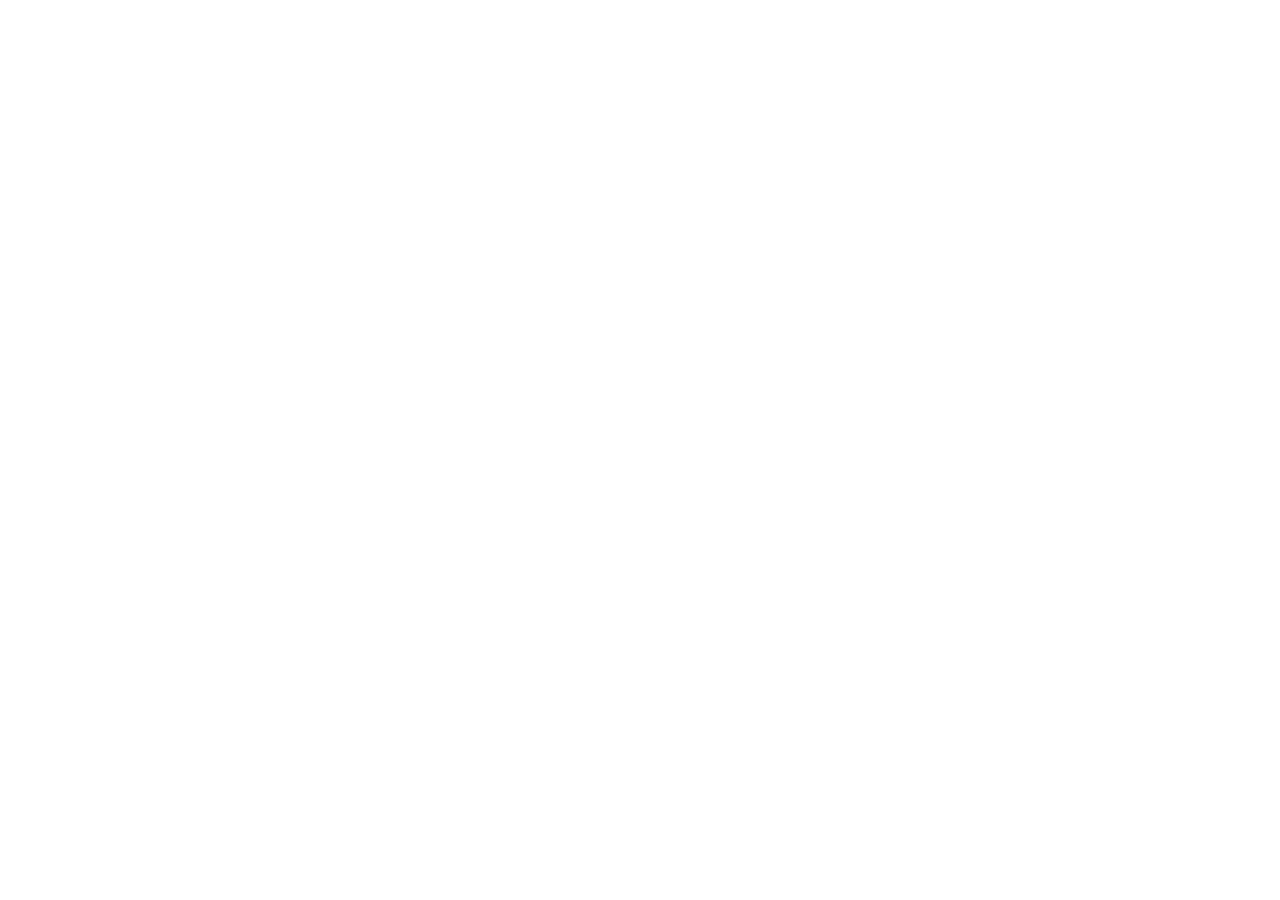
==== Dersler/1/index.html @ d6b24872 "Javascripte Create Project" ====
<!DOCTYPE html>
<html lang="en">
<head>
    <meta charset="UTF-8">
    <meta name="viewport" content="width=device-width, initial-scale=1.0">
    <title>Document</title>
    <link rel="stylesheet" href="assets/style.css">
</head>
<body>
    
    

    <script src="assets/app.js"></script>
</body>
</html>
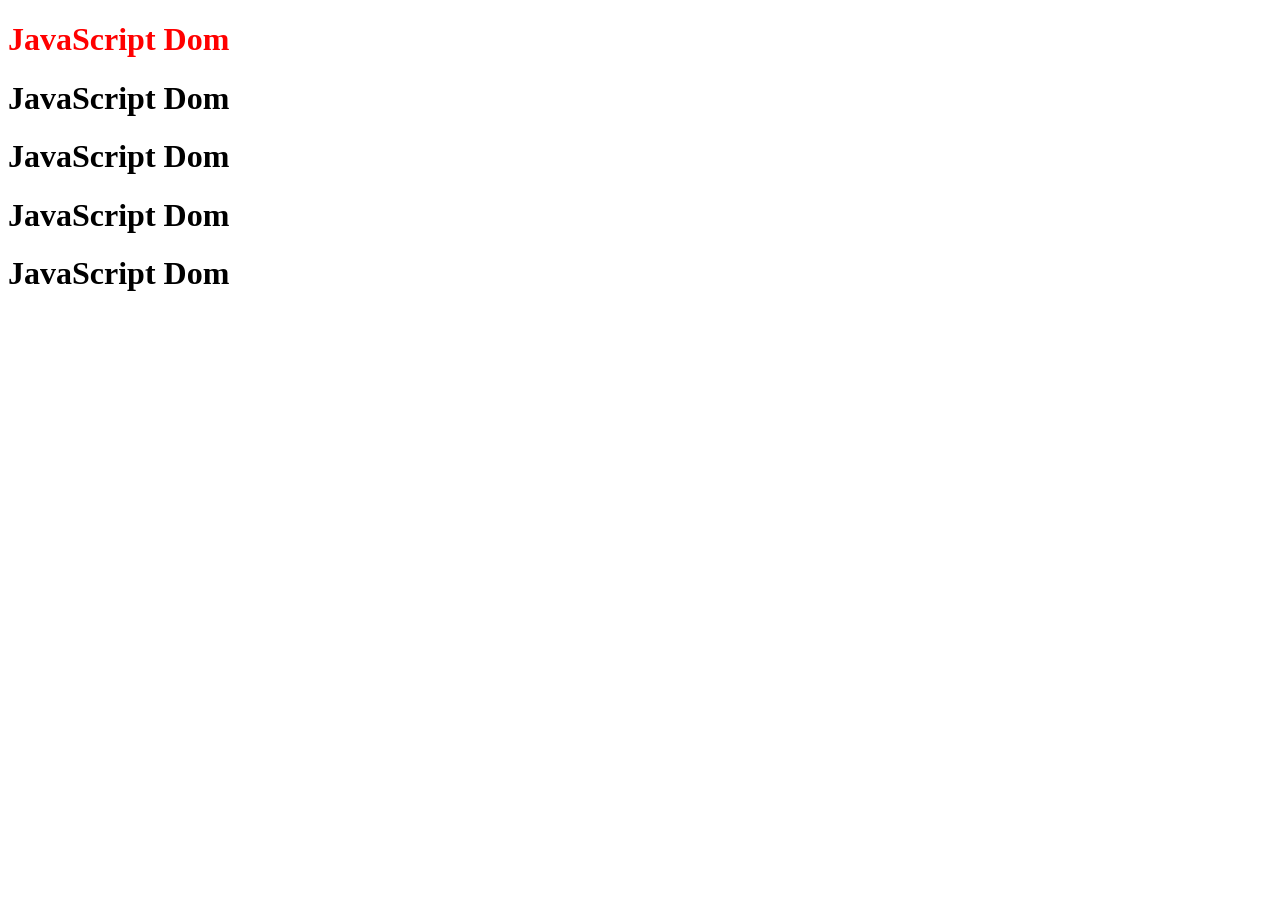
==== commit ba5feb5b: "Create Javascript Dom" ====
--- a/Dersler/1/index.html
+++ b/Dersler/1/index.html
@@ -7,9 +7,13 @@
     <link rel="stylesheet" href="assets/style.css">
 </head>
 <body>
+    <h1 class="titles" id="tit">JavaScript Dom</h1>
+    <h1 class="titles" id="tit">JavaScript Dom</h1>
+    <h1 class="titles" id="tit">JavaScript Dom</h1>
+    <h1 class="titles" id="tit">JavaScript Dom</h1>
+    <h1 class="titles" id="tit">JavaScript Dom</h1>
     
-    
-
-    <script src="assets/app.js"></script>
+ 
+    <script src="assets/js/app.js"></script>
 </body>
 </html>
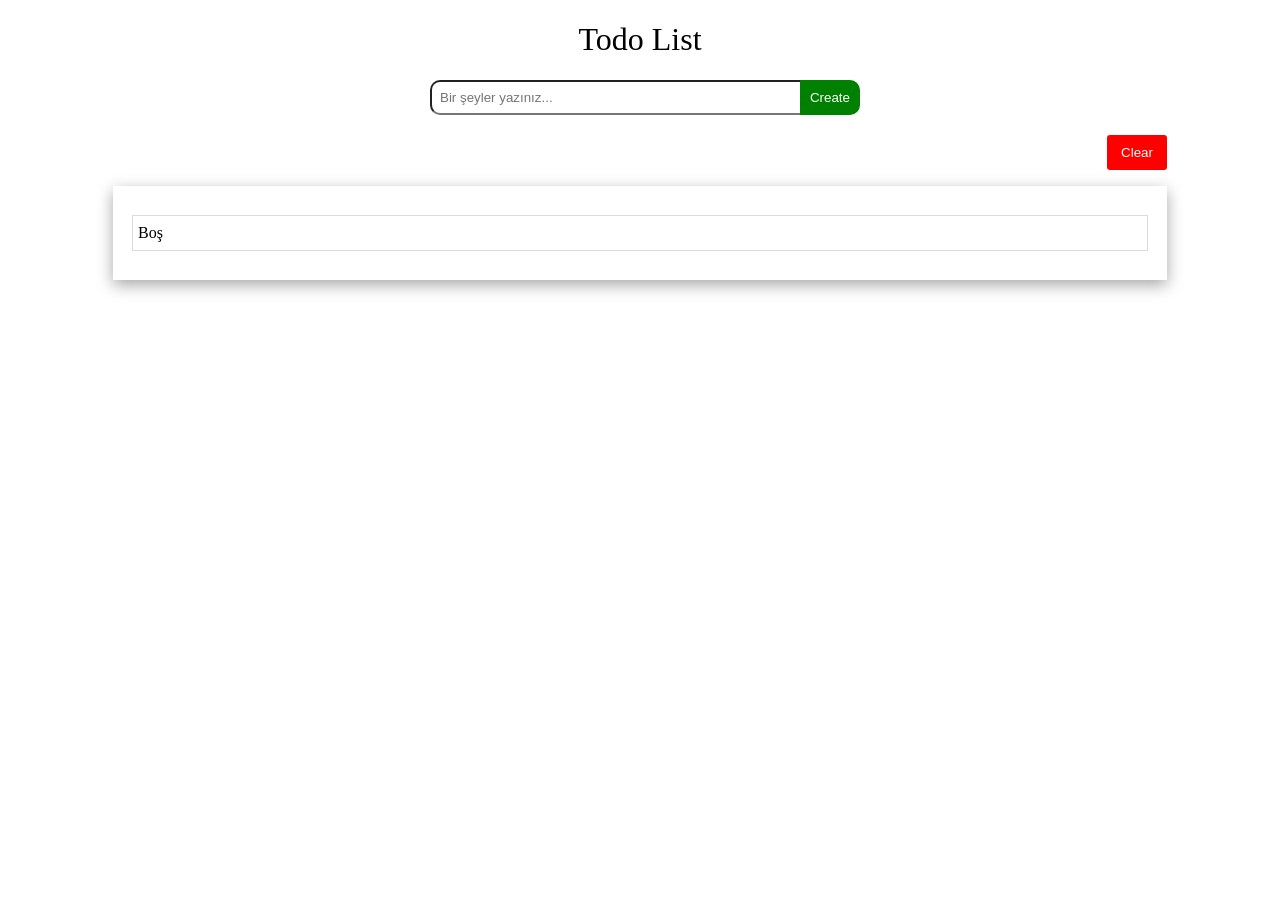
==== commit ed11369a: "Javascript Finish Basic Todo List" ====
--- a/Dersler/1/index.html
+++ b/Dersler/1/index.html
@@ -3,16 +3,36 @@
 <head>
     <meta charset="UTF-8">
     <meta name="viewport" content="width=device-width, initial-scale=1.0">
-    <title>Document</title>
-    <link rel="stylesheet" href="assets/style.css">
+    <title>Dom Uygulaması</title>
+    <link rel="stylesheet" href="assets/css/style.css">
 </head>
 <body>
-    <h1 class="titles" id="tit">JavaScript Dom</h1>
-    <h1 class="titles" id="tit">JavaScript Dom</h1>
-    <h1 class="titles" id="tit">JavaScript Dom</h1>
-    <h1 class="titles" id="tit">JavaScript Dom</h1>
-    <h1 class="titles" id="tit">JavaScript Dom</h1>
-    
+    <h1 class="title">Todo List</h1>
+
+ <div class="container">
+    <div class="form">
+        <form action="#">
+            <div class="from-card">
+                <input id="todo" type="text" placeholder="Bir şeyler yazınız...">
+                <button type="sumbit" class="create-btn">Create</button>
+            </div>
+        </form>
+
+      
+    </div>
+
+    <div class="not">
+        <div class="clear-btns">
+            <button type="sumbit" class="clear-btn"  onclick="clearTodos()">Clear</button>
+        </div>
+    </div>
+
+    <ul class="card" id="todos">
+        <li>
+            <span>Boş</span>
+        </li>
+    </ul>
+ </div>
  
     <script src="assets/js/app.js"></script>
 </body>
--- a/Dersler/1/assets/css/style.css
+++ b/Dersler/1/assets/css/style.css
@@ -0,0 +1,89 @@
+.container{
+    padding: 0px 105px;
+}
+
+.title{
+    display: flex;
+    justify-content: center;
+    font-weight: initial;
+}
+
+.form{
+    display: flex;
+    justify-content: center;
+}
+
+.from-card{
+    width: 100%;
+    position: relative;
+  
+   
+}
+
+.create-btn{
+    position: absolute;
+    right: -10px;
+    background-color: green;
+    color: white;
+    top: 0px;
+    height: 100%;
+    z-index: 1;
+    border: none;
+    width: 60px;
+    cursor: pointer;
+    border-radius:0 10px 10px 0px;
+}
+
+.from-card input{
+    width: 400px;
+    z-index: 0;
+    padding:8px;
+    border-radius: 10px;
+
+}
+
+.not{
+    margin-top: 20px;
+}
+.clear-btns{
+    display: flex;
+    justify-content: end;
+}
+
+.clear-btn{
+    background-color: red;
+    color: white;
+    height: 100%;
+    border: none;
+    width: 60px;
+    cursor: pointer;
+    padding: 10px 0;
+    border-radius: 3px;
+}
+
+.card{
+    box-shadow: rgba(0, 0, 0, 0.35) 0px 5px 15px;
+    padding: 20px;
+}
+
+.card li{
+    list-style: none;
+    display: flex;
+    justify-content: space-between;
+    align-items: center;
+    box-shadow: rgba(0, 0, 0, 0.02) 0px 1px 3px 0px, rgba(27, 31, 35, 0.15) 0px 0px 0px 1px;
+    margin: 10px 0;
+    padding: 8px 5px;
+}
+
+
+.delete-btn{
+    color: red;
+    background-color: transparent;
+    height: 100%;
+    border: none;
+    width: 60px;
+    cursor: pointer;
+    padding: 5px 0;
+    border-radius: 3px;
+}
